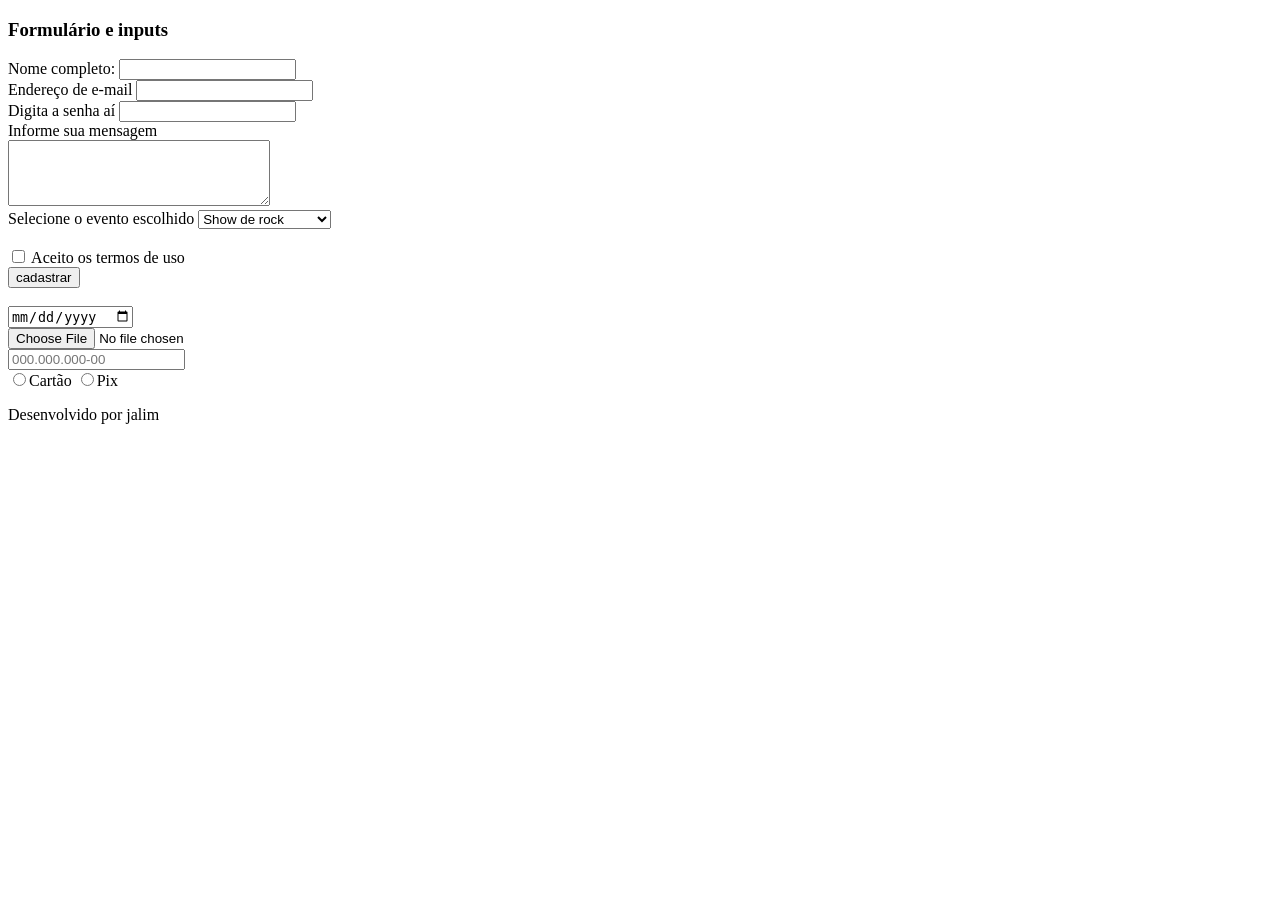
==== ind.html @ 6f8147ee "feat: cria formulário de cadastro" ====
<!DOCTYPE html>
<html lang="pt-br">
<head>
    <meta charset="UTF-8">
    <meta name="viewport" content="width=device-width, initial-scale=1.0">
    <title>Exemplo formulario</title>
</head>
<body>
    <header>
        <h3>Formulário e inputs</h3>
    </header>
    <main>
        <form id="registration" method="post">
            <label for="name"> Nome completo: </label>
            <input type="text" id="nome" name="nome"
         required />
            <br>
            
            <label for="email">Endereço de e-mail</label>
            <input type="email" id="email" name="email"/>
            
            <br>
            
            <label for="password">Digita a senha aí</label>
            <input type="password" id="password" name="password"
            required minlength="8" title="A senha tem que ter 8 letras bixin"/>
            
            <br>

            <label for="mensagem">Informe sua mensagem</label> <br>
            <textarea name="mensagem" id="mensagem" cols="30" rows="4"></textarea>
            
            <br>
            
            <label for="evento">Selecione o evento escolhido</label>
            <select name="evento" id="evento">
                <option value="rock">Show de rock</option>
                <option value="sertanejo">Show de sertanejo</option>
                <option value="modao">Show de modão</option>
            </select>

            <br>
            <br>

            <label for="termos">
                <input type="checkbox" id="termos" name="termos"
                required>
                Aceito os termos de uso
            </label>

            <br>

            <input type="submit" value="cadastrar">
        </form>

        <br>
        <input type="date"/>
        <br>
        <input type="file">
        <br>
        <input type="text" id="cpf" name="cpf" placeholder="000.000.000-00" required pattern="\d(3)\.\d(3)\.d(3)-\2(d)"/>

        <form id="registration" method="post">
            <label><input type="radio" name="pagamento" value="cartao">Cartão</label>
            <label><input type="radio" name="pagamento" value="pix">Pix</label>
        </form>
        
    </main>
    <footer>
    <p>Desenvolvido por jalim</p>
</footer>

</body>
</html>
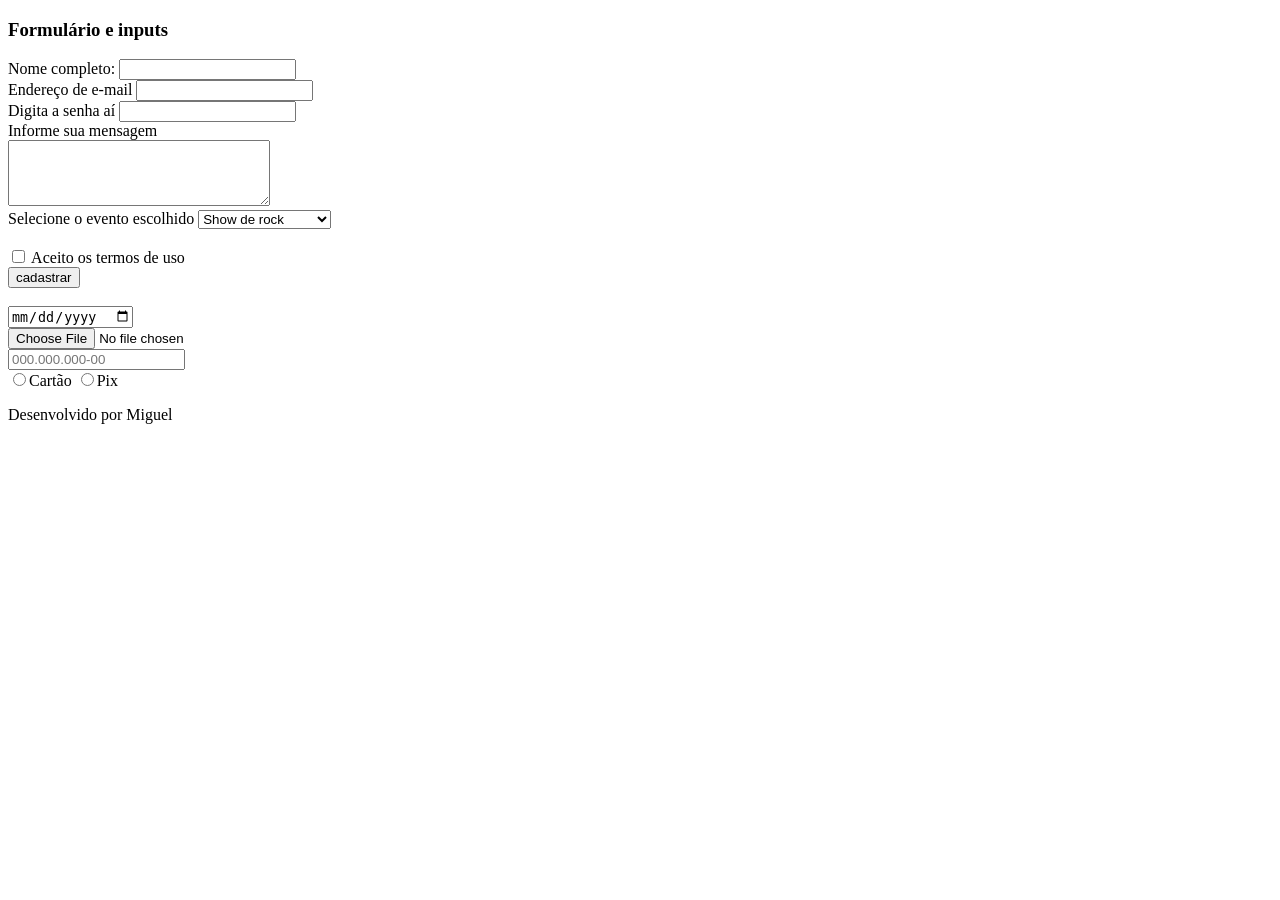
==== commit 04f7f712: "aula 08.09.26" ====
--- a/ind.html
+++ b/ind.html
@@ -58,7 +58,12 @@
         <br>
         <input type="file">
         <br>
-        <input type="text" id="cpf" name="cpf" placeholder="000.000.000-00" required pattern="\d(3)\.\d(3)\.d(3)-\2(d)"/>
+        <input type="text" 
+        id="cpf" 
+        name="cpf" 
+        placeholder="000.000.000-00" 
+        required pattern="\d(3)\.\d(3)\.d(3)-\2(d)" 
+        title="Formato esperado:000.000.000-00"/>
 
         <form id="registration" method="post">
             <label><input type="radio" name="pagamento" value="cartao">Cartão</label>
@@ -67,7 +72,7 @@
         
     </main>
     <footer>
-    <p>Desenvolvido por jalim</p>
+    <p>Desenvolvido por Miguel</p>
 </footer>
 
 </body>
